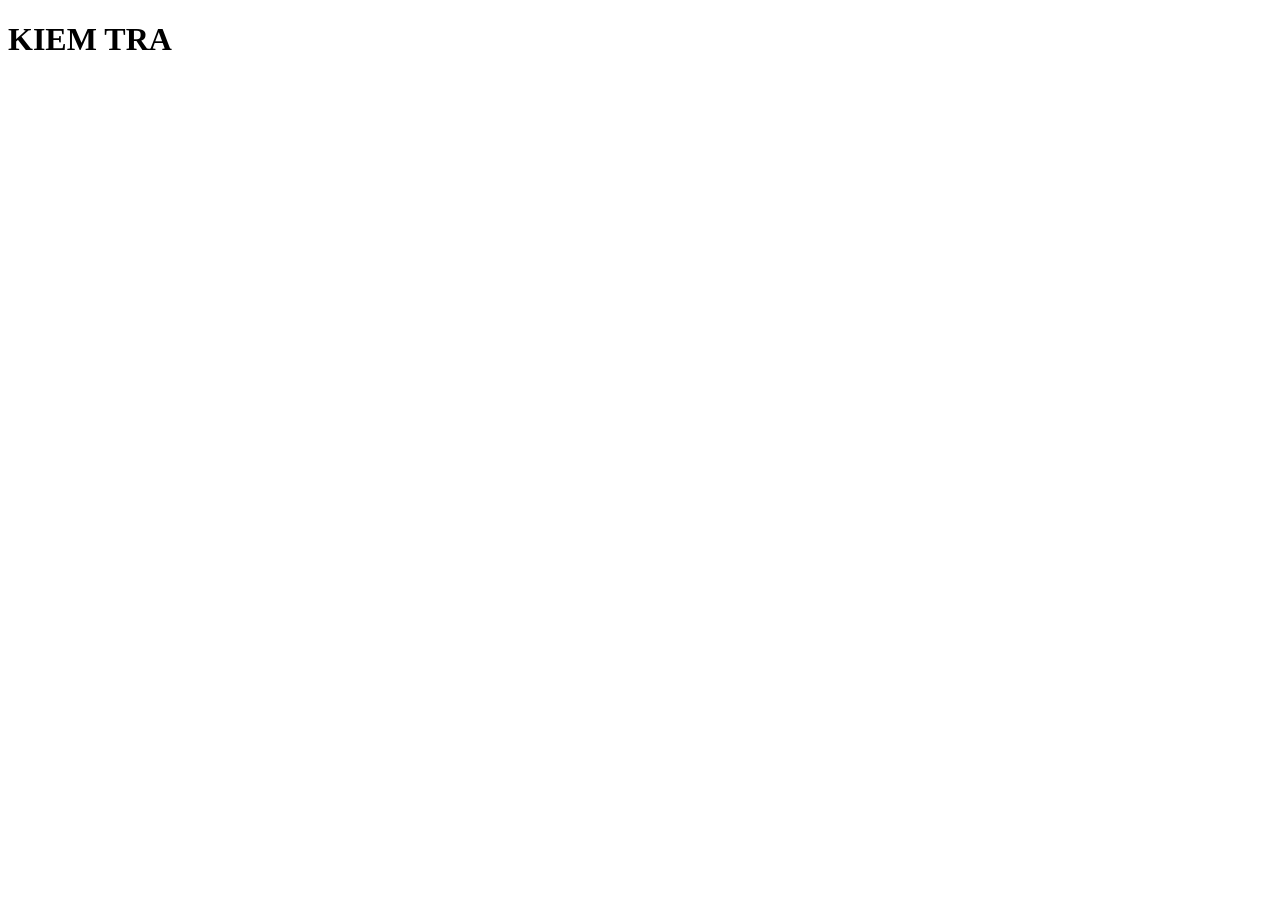
==== link.html @ 678433e2 "Add files via upload" ====
<!DOCTYPE html>
<html>
<head>
	<title>Hiển thị liên kết tải tài liệu khi người dùng đăng ký kênh YouTube</title>
	<style>
		.download-button {
			display: none;
			background-color: #4CAF50;
			color: white;
			padding: 10px;
			border: none;
			border-radius: 5px;
			cursor: pointer;
		}
	</style>
	<script src="https://code.jquery.com/jquery-3.6.0.min.js"></script>
	<script>
		$(document).ready(function() {
		  // Replace YOUR_CHANNEL_ID and YOUR_API_KEY with your own values
		  var channelId = 'UCXNtbNAsZSYyGjHMq4y_Zww';
		  var apiKey = 'AIzaSyBkbsveXMqycACRd01QJLlyhYq2CTYiSWQ';
		  var apiUrl = 'https://www.googleapis.com/youtube/v3/subscriptions';
		  
		  $.get(apiUrl, {
		    part: 'snippet',
		    channelId: channelId,
		    mine: true,
		    key: apiKey
		  }, function(data) {
		    var subscribed = false;
		    $.each(data.items, function(index, item) {
		      if (item.snippet.channelId == channelId) {
		        subscribed = true;
		      }
		    });
		    if (subscribed) {
		      // User has subscribed to your channel
		      $('#subscribe-status').html('DA DANG KY KENH');
		      $('.download-button').show();
		    } else {
		      // User has not subscribed to your channel
		      $('#subscribe-status').html('HAY DANG KY KENH');
		    }
		  });
		});
	</script>
</head>
<body>
	<h1>KIEM TRA</h1>
	<p id="#subscribe-status"></p>
	<button class="download-button">DOWNLOAD</button>
</body>
</html>
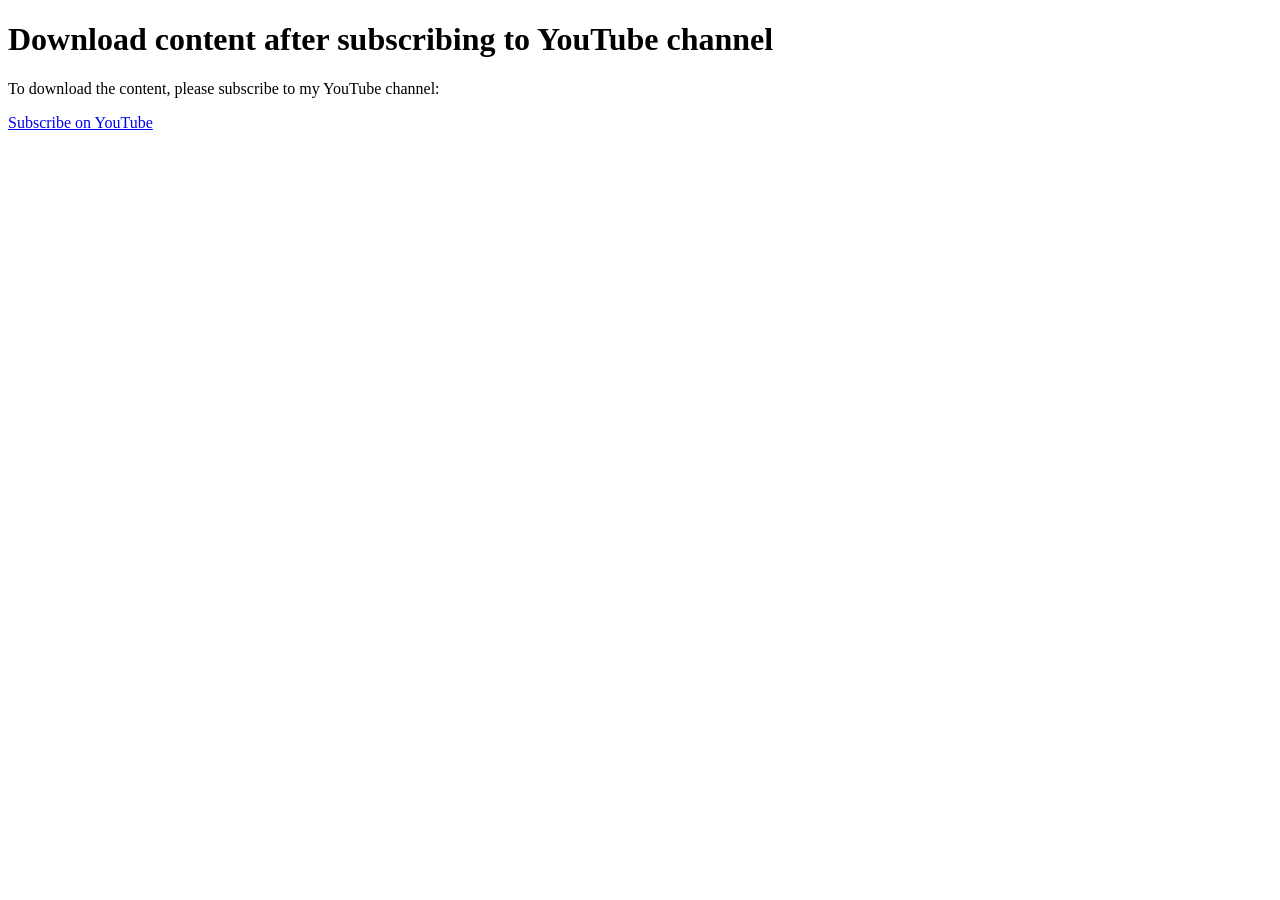
==== commit 0b7fe6d1: "Update link.html" ====
--- a/link.html
+++ b/link.html
@@ -1,53 +1,71 @@
 <!DOCTYPE html>
 <html>
 <head>
-	<title>Hiển thị liên kết tải tài liệu khi người dùng đăng ký kênh YouTube</title>
-	<style>
-		.download-button {
-			display: none;
-			background-color: #4CAF50;
-			color: white;
-			padding: 10px;
-			border: none;
-			border-radius: 5px;
-			cursor: pointer;
+	<title>Download content after subscribing to YouTube channel</title>
+	<script src="https://code.jquery.com/jquery-3.6.0.min.js"></script>
+</head>
+<body>
+	<h1>Download content after subscribing to YouTube channel</h1>
+	<p>To download the content, please subscribe to my YouTube channel:</p>
+	<a href="#" id="subscribe-youtube">Subscribe on YouTube</a>
+	<p id="download-link" style="display:none;"><a href="https://example.com/download">Download content</a></p>
+
+	<script>
+		// Replace the YouTube channel ID with your own
+		var channelId = 'UCXNtbNAsZSYyGjHMq4y_Zww';
+
+		// Check if the user is already subscribed to the YouTube channel
+		function checkSubscription() {
+			gapi.client.youtube.subscriptions.list({
+				part: 'snippet',
+				mine: true,
+				forChannelId: channelId
+			}).then(function(response) {
+				// User is subscribed, show download link
+				$('#download-link').show();
+			}, function(error) {
+				// User is not subscribed, show subscribe button
+				$('#subscribe-youtube').show();
+			});
 		}
-	</style>
-	<script src="https://code.jquery.com/jquery-3.6.0.min.js"></script>
-	<script>
-		$(document).ready(function() {
-		  // Replace YOUR_CHANNEL_ID and YOUR_API_KEY with your own values
-		  var channelId = 'UCXNtbNAsZSYyGjHMq4y_Zww';
-		  var apiKey = 'AIzaSyBkbsveXMqycACRd01QJLlyhYq2CTYiSWQ';
-		  var apiUrl = 'https://www.googleapis.com/youtube/v3/subscriptions';
-		  
-		  $.get(apiUrl, {
-		    part: 'snippet',
-		    channelId: channelId,
-		    mine: true,
-		    key: apiKey
-		  }, function(data) {
-		    var subscribed = false;
-		    $.each(data.items, function(index, item) {
-		      if (item.snippet.channelId == channelId) {
-		        subscribed = true;
-		      }
-		    });
-		    if (subscribed) {
-		      // User has subscribed to your channel
-		      $('#subscribe-status').html('DA DANG KY KENH');
-		      $('.download-button').show();
-		    } else {
-		      // User has not subscribed to your channel
-		      $('#subscribe-status').html('HAY DANG KY KENH');
-		    }
-		  });
+
+		// Initialize the YouTube API
+		function init() {
+			gapi.client.init({
+				apiKey: 'AIzaSyBkbsveXMqycACRd01QJLlyhYq2CTYiSWQ', // Replace with your own YouTube API key
+				discoveryDocs: ['https://www.googleapis.com/discovery/v1/apis/youtube/v3/rest'],
+				clientId: '581830580093-v462t47ch44575jmkoem82epnr8gojb1.apps.googleusercontent.com', // Replace with your own Google API client ID
+				scope: 'https://www.googleapis.com/auth/youtube.force-ssl'
+			}).then(function() {
+				// Check if the user is already subscribed on page load
+				checkSubscription();
+			}, function(error) {
+				console.error(error);
+			});
+		}
+
+		// Handle subscribe button click
+		$('#subscribe-youtube').click(function() {
+			gapi.auth2.getAuthInstance().signIn().then(function() {
+				gapi.client.youtube.subscriptions.insert({
+					part: 'snippet',
+					resource: {
+						snippet: {
+							resourceId: {
+								channelId: channelId
+							}
+						}
+					}
+				}).then(function(response) {
+					// User subscribed, show download link
+					$('#download-link').show();
+					$('#subscribe-youtube').hide();
+				}, function(error) {
+					console.error(error);
+				});
+			});
 		});
 	</script>
-</head>
-<body>
-	<h1>KIEM TRA</h1>
-	<p id="#subscribe-status"></p>
-	<button class="download-button">DOWNLOAD</button>
+	<script src="https://apis.google.com/js/api.js?onload=init"></script>
 </body>
-</html>+</html>
